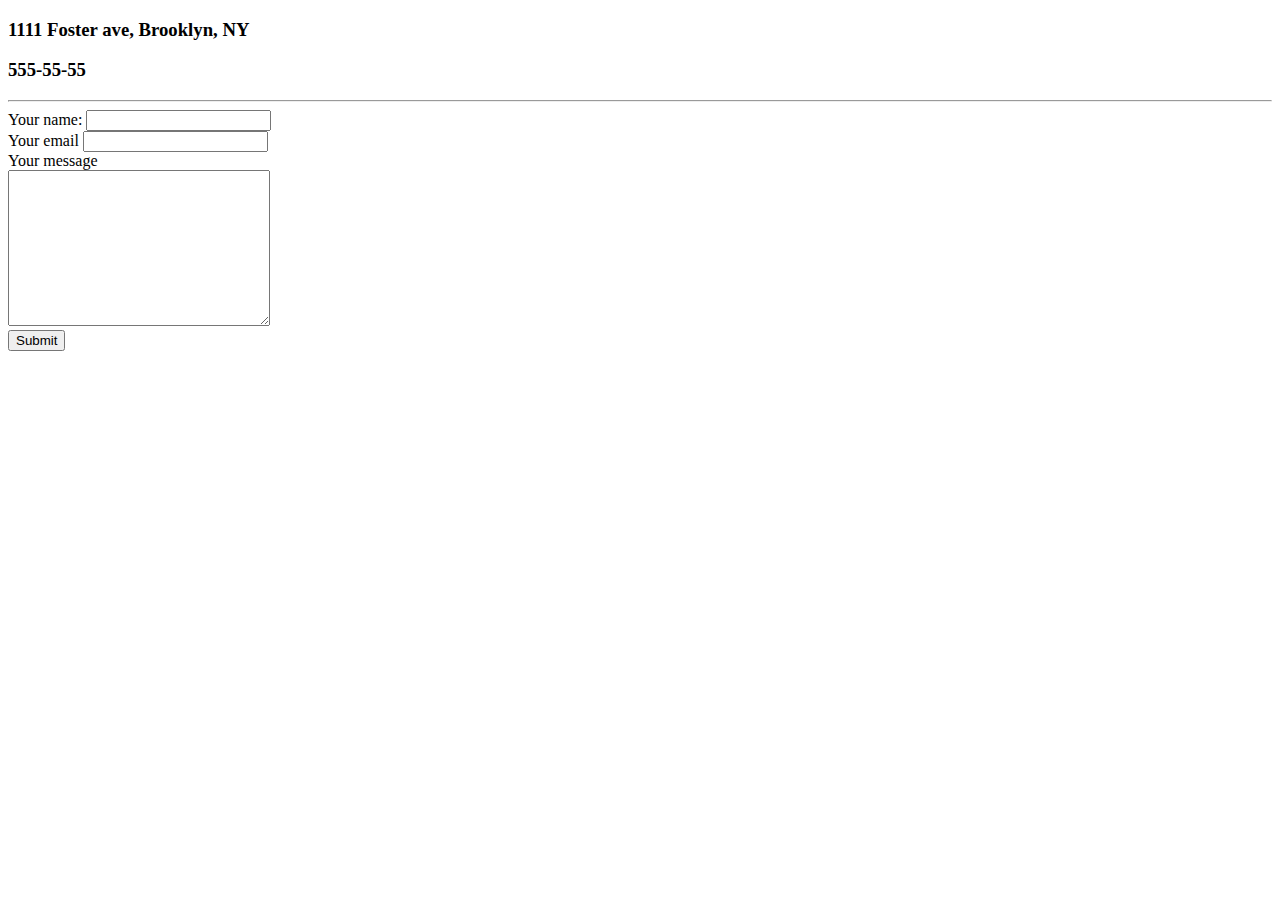
==== contactMe.html @ 67b01f6f "Add initial CV files" ====
<!DOCTYPE html>
<html lang="en">
<head>
    <meta charset="UTF-8">
    <title>Contact me</title>
</head>
<body>
    <h3>1111 Foster ave, Brooklyn, NY</h3>
    <h3>555-55-55</h3>
    <hr>
<form action="mailto:londonbrewry@gmail.com" method="post" enctype="text/plain">
    <label>Your name:</label>
    <input type="text" name="YourName" value=""><br>
    <label>Your email</label>
    <input type="email" name="yourEmail" value=""><br>
    <label>Your message</label><br> 
    <textarea name="yourMessage" id="" cols="30" rows="10"></textarea><br>
    <input type="submit" name="">
</form>


</body>
</html>
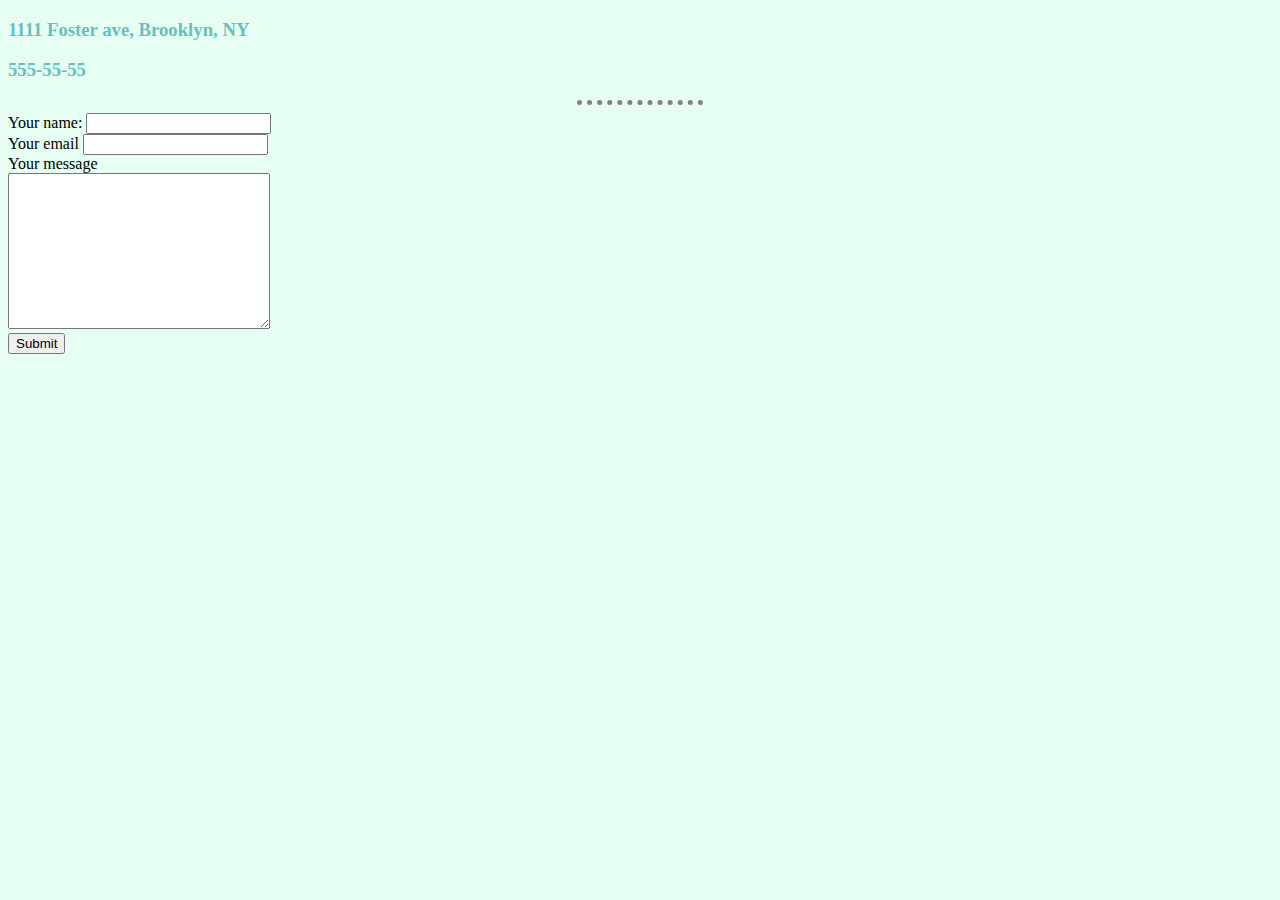
==== commit 44260a99: "Add files via upload" ====
--- a/contactMe.html
+++ b/contactMe.html
@@ -3,6 +3,7 @@
 <head>
     <meta charset="UTF-8">
     <title>Contact me</title>
+    <link rel="stylesheet" href="css/styles.css">
 </head>
 <body>
     <h3>1111 Foster ave, Brooklyn, NY</h3>
--- a/css/styles.css
+++ b/css/styles.css
@@ -0,0 +1,15 @@
+body {
+    background-color: #e6fff2;
+}
+hr {
+    /* border-top: 3px dotted blue;
+    width: 10%; */
+    border-style: none;
+    border-top-style: dotted;
+    border-color: gray;
+    border-width: 5px;
+    width: 10%;
+}
+h3 {
+    color: #66BFBF;
+}